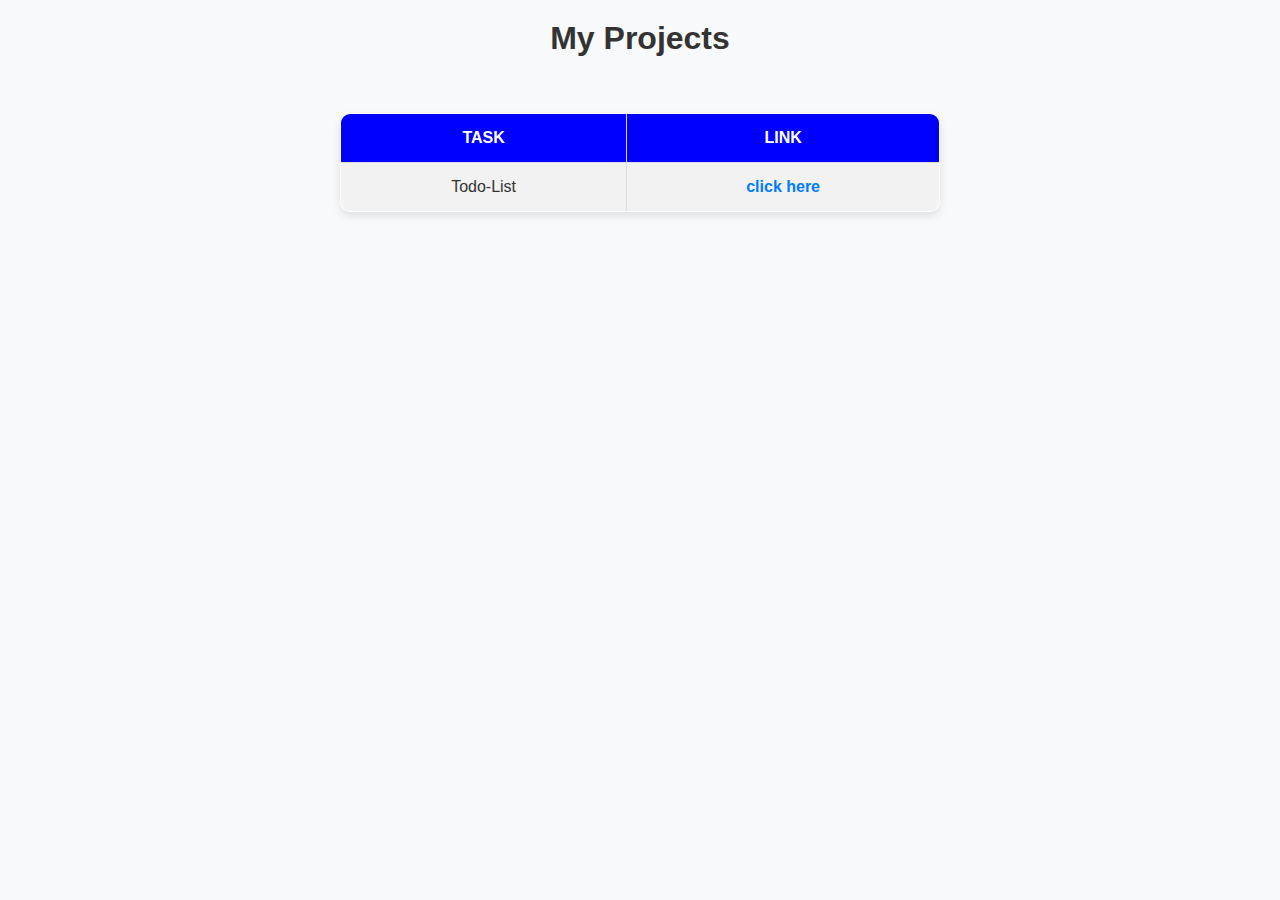
==== index.html @ f04ff4c4 "Surprised test1-2203031080013" ====
<!DOCTYPE html>
<html lang="en">
<head>
    <meta charset="UTF-8">
    <meta name="viewport" content="width=device-width, initial-scale=1.0">
    <title>Web </title>
</head>
<style>
    
    * {
        margin: 0;
        padding: 0;
        box-sizing: border-box;
    }

    body {
        font-family: Arial, sans-serif;
        background-color: #f8f9fa;
        color: #333;
        margin: 20px;
        text-align: center;
    }

    h1 {
        margin-bottom: 20px;
        color: #555;
    }

    
    table {
        margin: 0 auto;
        border-collapse: collapse;
        width: 80%;
        max-width: 600px;
        background-color: #fff;
        box-shadow: 0 4px 8px rgba(0, 0, 0, 0.1);
        border-radius: 10px;
        overflow: hidden;
    }

    th, td {
        padding: 15px;
        text-align: center;
        border: 1px solid #ddd;
    }

    th {
        background-color:blue;
        color: white;
        text-transform: uppercase;
        font-size: 16px;
    }

    tr:nth-child(even) {
        background-color: #f2f2f2;
    }

    tr:hover {
        background-color: #e9ecef;
        transition: background-color 0.3s ease;
    }

    td a {
        color: #007BFF;
        text-decoration: none;
        font-weight: bold;
    }

    td a:hover {
        color: #0056b3;
        text-decoration: underline;
    }
</style>
<body >
    <h1 style="color: #333;">My Projects</h1><br><br>
    <table border="1">
        <tr>
            <th>Task</th>
            <th>Link</th>
        </tr>
        <tr>
            <td>Todo-List</td>
            <td><a href="./q1.html">click here</a></td>
        </tr>
    
    </table>
</body>
</html>
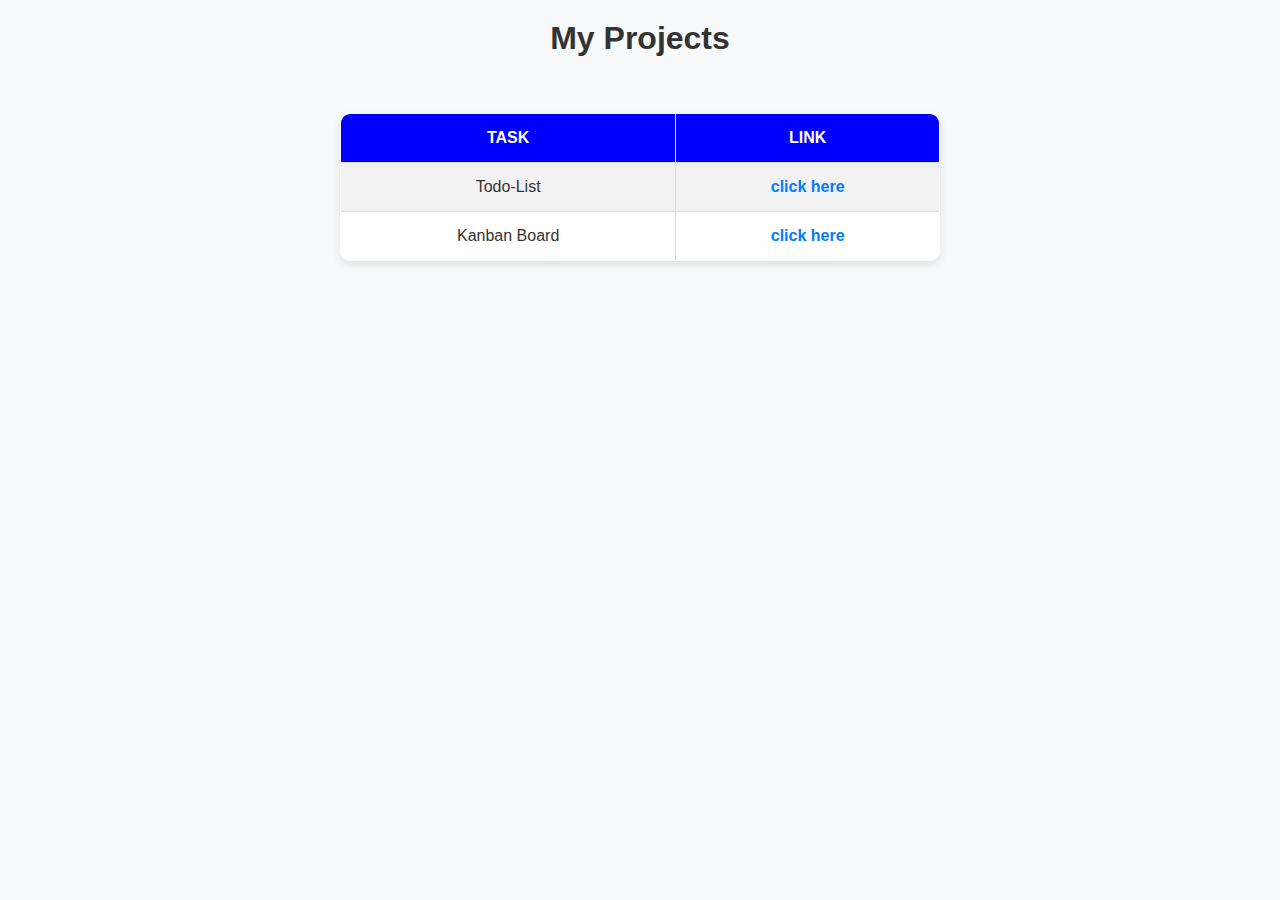
==== commit 64568f87: "index file modified" ====
--- a/index.html
+++ b/index.html
@@ -82,6 +82,10 @@
             <td>Todo-List</td>
             <td><a href="./q1.html">click here</a></td>
         </tr>
+        <tr>
+            <td>Kanban Board</td>
+            <td><a href="./q2.html">click here</a></td>
+        </tr>
     
     </table>
 </body>
